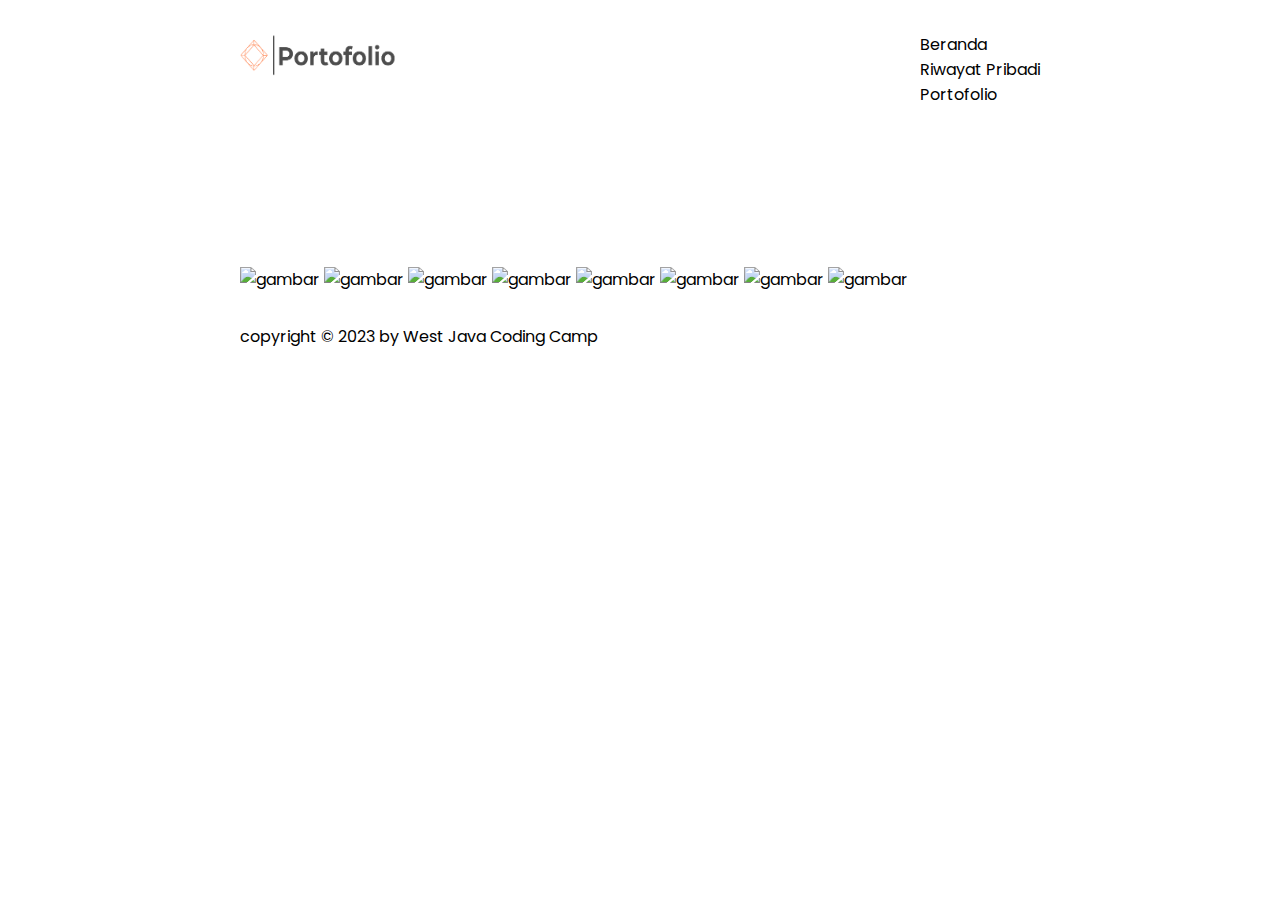
==== Tugas-3/portofolio.html @ 48c54583 "update Tugas Hari 3" ====
<!DOCTYPE html>
<html lang="en">
  <head>
    <meta charset="UTF-8" />
    <meta http-equiv="X-UA-Compatible" content="IE=edge" />
    <meta name="viewport" content="width=device-width, initial-scale=1.0" />
    <title>HOME |</title>
    <link
      href="https://fonts.googleapis.com/css?family=Poppins"
      rel="stylesheet" />
    <link
      rel="stylesheet"
      href="https://cdnjs.cloudflare.com/ajax/libs/font-awesome/6.0.0/css/all.min.css"
      integrity="sha512-9usAa10IRO0HhonpyAIVpjrylPvoDwiPUiKdWk5t3PyolY1cOd4DSE0Ga+ri4AuTroPR5aQvXU9xC6qOPnzFeg=="
      crossorigin="anonymous"
      referrerpolicy="no-referrer" />
    <link href="./assets/css/style.css" rel="stylesheet" />
  </head>

  <body>
    <header>
      <img src="./assets/img/logo.png" alt="logo" width="150" />
      <nav>
        <ul>
          <li><a href="index.html">Beranda</a></li>
          <li><a href="riwayat-pribadi.html">Riwayat Pribadi</a></li>
          <li><a href="portofolio.html">Portofolio</a></li>
        </ul>
      </nav>
    </header>
    <main>
      <section id="container">
        <div class="container-wrapping">
          <div class="container-wrapping__card">
            <img
              src="https://cdn.dribbble.com/users/1963775/screenshots/17716796/media/c5fe1639953aaffe5b2884b0eec9889e.png?compress=1&resize=1200x900&vertical=top"
              alt="gambar" />
            <img
              src="https://cdn.dribbble.com/userupload/2380486/file/original-c19b31eb2d9a185a98f94fd3efb79d35.png"
              alt="gambar" />
            <img
              src="https://cdn.dribbble.com/users/3547802/screenshots/17716559/media/4a9c998d47d0477ab14c3aeb813dbae7.png?compress=1&resize=450x338&vertical=top"
              alt="gambar" />
            <img
              src="https://cdn.dribbble.com/userupload/2377109/file/original-08c3fe7eb20327c9454a9eac0c000f7b.png"
              alt="gambar" />
            <img
              src="https://cdn.dribbble.com/users/1126935/screenshots/17719078/media/5e6f3ce174d397ef3ca3a934193979a8.png?compress=1&resize=450x338&vertical=top"
              alt="gambar" />
            <img
              src="https://cdn.dribbble.com/users/748600/screenshots/17719125/media/98dfc742655e0ed1f795ae459c8bd123.png?compress=1&resize=450x338&vertical=top"
              alt="gambar" />
            <img
              src="https://cdn.dribbble.com/users/3322002/screenshots/17718020/media/93b9e4ac8ac2b29cd9b0d17f79751e9c.png?compress=1&resize=450x338&vertical=top"
              alt="gambar" />
            <img
              src="https://cdn.dribbble.com/users/949438/screenshots/17695203/media/902020e84d004126d0843b65be0fb54b.png?compress=1&resize=450x338&vertical=top"
              alt="gambar" />
          </div>
        </div>
      </section>
    </main>

    <footer>copyright &copy; 2023 by West Java Coding Camp</footer>
  </body>
</html>

<!-- ARSIP -->
<!-- <section class="container-hero">
        <div class="container-hero_inner">
            <div class="container-hero_inner-image">
                <img src="./assets/img/hero.png" alt="hero images">
            </div>
            <div class="container-hero_inner-headline">
                <h1>Halo, Perkenalkan saya john seorang frontend web development</h1>
                <small>Kunjungi saya disini :</small>
                <ul>
                    <li><a href="#"><i class="fa-brands fa-gitlab"></i></a></li>
                    <li><a href="#"><i class="fa-brands fa-instagram"></i></a></li>
                    <li><a href="#"><i class="fa-brands fa-facebook"></i></a></li>
                </ul>
            </div>
        </div>
    </section>

    <section class="container-describe">
        <div class="container-describe_inner">

        </div>
    </section> -->
---- Tugas-3/assets/css/style.css ----
@media only screen and (min-width: 800px) {
  * {
    margin: 0px;
    padding: 0px;
    font-family: "Poppins";
    box-sizing: border-box;
  }

  body {
    margin: 0 15rem;
  }
  main {
    margin-bottom: 2rem;
  }
  header {
    border: box 30px;
    display: flex;
    flex-direction: row;
    justify-content: space-between;
    margin-bottom: 5rem;
    margin-top: 2rem;
  }

  header > img {
    width: 10rem;
    height: 3rem;
  }

  .navbar {
    display: flex;
    flex-direction: row;
    justify-content: space-between;
    gap: 50px;
  }

  ul > li {
    list-style-type: none;
  }

  li > a {
    color: black;
    text-decoration: none;
  }

  #container {
    margin-top: 10rem;
  }
  #container > .container_hero {
    display: flex;
    flex-direction: row-reverse;
  }
  #container > .container_describe {
    display: flex;
    justify-content: space-between;
  }

  .container_describe-animation {
    padding: 5rem 10rem;
    background-color: black;
    width: 200px;
    height: 200px;
  }
  .container_describe-animation:hover > i {
    animation: rotate 2s infinite;
  }
  @keyframes rotate {
    0% {
      transform: rotate(-45deg);
    }
    100% {
      transform: rotate(45deg);
    }
  }
  .container_describe-info {
    padding: 1% 0 5rem 8rem;
  }
  .container_hero-headline {
    margin: 0 4rem;
  }
  .container_hero-headline > h1 {
    font-size: 2rem;
    margin-bottom: 2rem;
  }

  .container_hero-headline > ul {
    display: flex;
    gap: 3rem;
    margin-top: 2rem;
  }
  footer {
    margin-bottom: 4rem;
  }
}
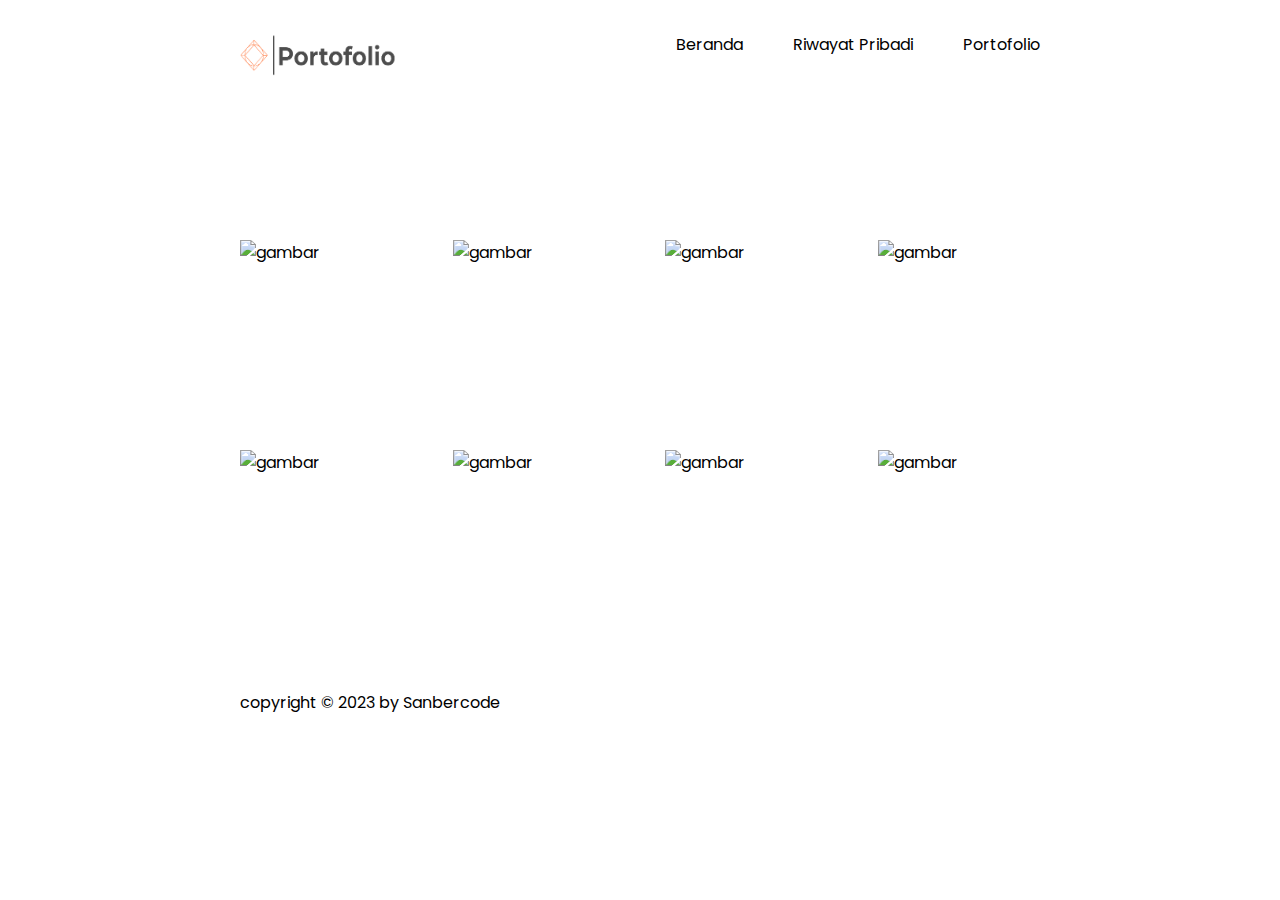
==== commit 31e40359: "Tugas-3 Updated" ====
--- a/Tugas-3/portofolio.html
+++ b/Tugas-3/portofolio.html
@@ -7,13 +7,15 @@
     <title>HOME |</title>
     <link
       href="https://fonts.googleapis.com/css?family=Poppins"
-      rel="stylesheet" />
+      rel="stylesheet"
+    />
     <link
       rel="stylesheet"
       href="https://cdnjs.cloudflare.com/ajax/libs/font-awesome/6.0.0/css/all.min.css"
       integrity="sha512-9usAa10IRO0HhonpyAIVpjrylPvoDwiPUiKdWk5t3PyolY1cOd4DSE0Ga+ri4AuTroPR5aQvXU9xC6qOPnzFeg=="
       crossorigin="anonymous"
-      referrerpolicy="no-referrer" />
+      referrerpolicy="no-referrer"
+    />
     <link href="./assets/css/style.css" rel="stylesheet" />
   </head>
 
@@ -21,7 +23,7 @@
     <header>
       <img src="./assets/img/logo.png" alt="logo" width="150" />
       <nav>
-        <ul>
+        <ul class="navbar">
           <li><a href="index.html">Beranda</a></li>
           <li><a href="riwayat-pribadi.html">Riwayat Pribadi</a></li>
           <li><a href="portofolio.html">Portofolio</a></li>
@@ -34,34 +36,42 @@
           <div class="container-wrapping__card">
             <img
               src="https://cdn.dribbble.com/users/1963775/screenshots/17716796/media/c5fe1639953aaffe5b2884b0eec9889e.png?compress=1&resize=1200x900&vertical=top"
-              alt="gambar" />
+              alt="gambar"
+            />
             <img
               src="https://cdn.dribbble.com/userupload/2380486/file/original-c19b31eb2d9a185a98f94fd3efb79d35.png"
-              alt="gambar" />
+              alt="gambar"
+            />
             <img
               src="https://cdn.dribbble.com/users/3547802/screenshots/17716559/media/4a9c998d47d0477ab14c3aeb813dbae7.png?compress=1&resize=450x338&vertical=top"
-              alt="gambar" />
+              alt="gambar"
+            />
             <img
               src="https://cdn.dribbble.com/userupload/2377109/file/original-08c3fe7eb20327c9454a9eac0c000f7b.png"
-              alt="gambar" />
+              alt="gambar"
+            />
             <img
               src="https://cdn.dribbble.com/users/1126935/screenshots/17719078/media/5e6f3ce174d397ef3ca3a934193979a8.png?compress=1&resize=450x338&vertical=top"
-              alt="gambar" />
+              alt="gambar"
+            />
             <img
               src="https://cdn.dribbble.com/users/748600/screenshots/17719125/media/98dfc742655e0ed1f795ae459c8bd123.png?compress=1&resize=450x338&vertical=top"
-              alt="gambar" />
+              alt="gambar"
+            />
             <img
               src="https://cdn.dribbble.com/users/3322002/screenshots/17718020/media/93b9e4ac8ac2b29cd9b0d17f79751e9c.png?compress=1&resize=450x338&vertical=top"
-              alt="gambar" />
+              alt="gambar"
+            />
             <img
               src="https://cdn.dribbble.com/users/949438/screenshots/17695203/media/902020e84d004126d0843b65be0fb54b.png?compress=1&resize=450x338&vertical=top"
-              alt="gambar" />
+              alt="gambar"
+            />
           </div>
         </div>
       </section>
     </main>
 
-    <footer>copyright &copy; 2023 by West Java Coding Camp</footer>
+    <footer>copyright &copy; 2023 by Sanbercode</footer>
   </body>
 </html>
 
--- a/Tugas-3/assets/css/style.css
+++ b/Tugas-3/assets/css/style.css
@@ -63,6 +63,21 @@
   .container_describe-animation:hover > i {
     animation: rotate 2s infinite;
   }
+  .container-wrapping__card {
+    display: grid;
+    grid-template-columns: repeat(4, 1fr);
+    gap: 50px;
+  }
+  .container-wrapping__card > img {
+    height: 10rem;
+    width: 10rem;
+    transition: transform 0.3s; /* Menambahkan efek transisi untuk transformasi */
+  }
+
+  .container-wrapping__card > img:hover {
+    transform: scale(1.2); /* Memperbesar gambar saat dihover */
+  }
+
   @keyframes rotate {
     0% {
       transform: rotate(-45deg);
@@ -71,8 +86,19 @@
       transform: rotate(45deg);
     }
   }
+
+  .container-history {
+    display: flex;
+    flex-direction: column-reverse;
+  }
+  .container-history__motto {
+    padding: 2rem 0 5rem 0;
+  }
   .container_describe-info {
-    padding: 1% 0 5rem 8rem;
+    margin: 0 5rem 0 5rem;
+  }
+  .container_describe-info__card {
+    padding: 1rem 0 10rem 10rem;
   }
   .container_hero-headline {
     margin: 0 4rem;
@@ -89,5 +115,12 @@
   }
   footer {
     margin-bottom: 4rem;
+    margin-top: 5rem;
+  }
+
+  th,
+  td {
+    padding: 0.2rem;
+    text-align: center;
   }
 }
